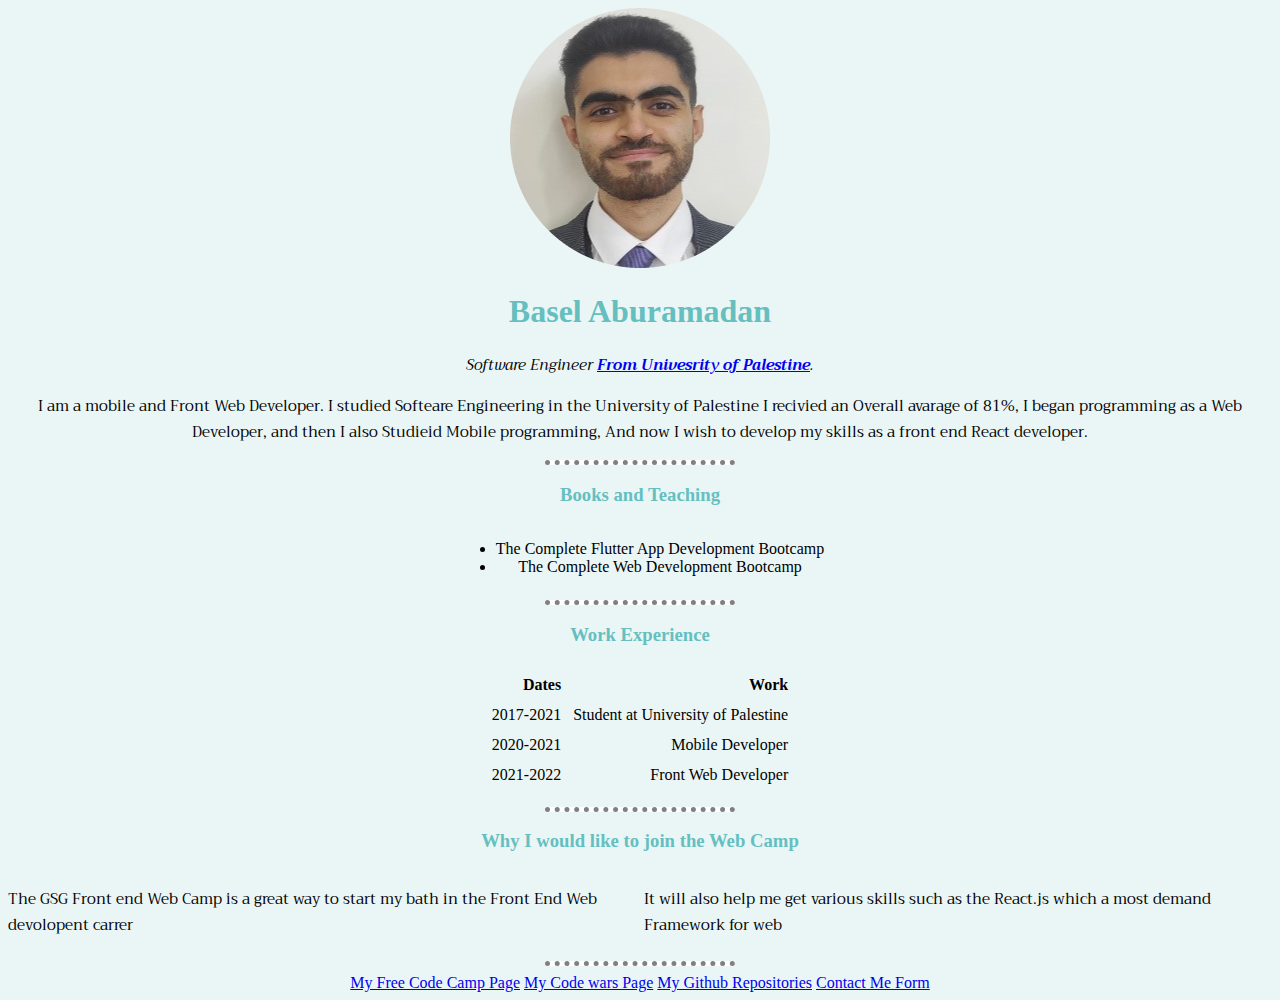
==== index.html @ 12aab439 "Add files via upload" ====
<!DOCTYPE html>
<html>
  <head>
    <meta charset="utf-8">
    <title>Basel's Personal Site</title>
    <link rel="stylesheet" href="style.css">
    <link rel="stylesheet" href="https://fonts.googleapis.com/css?family=Trirong">
    <style>
      p {
       font-family: "Trirong",sans-serif;
       font-size: 15px;
      }
    </style>
  </head>

  <body>
    <div style="text-align: center;">
        <img src="baselcv.png" alt="Basel profile picture">
        <h1>Basel Aburamadan</h1>
        <p><em>Software Engineer <strong><a href="https://www.up.edu.ps/">From Univesrity of Palestine</a></strong>.</em></p>
        <p>I am a mobile and Front Web Developer. I studied Softeare Engineering in the University of Palestine
          I recivied an Overall avarage of 81%, I began programming as a Web Developer, and then I also Studieid Mobile 
          programming, And now I wish to develop my skills as a front end React developer.
        </p>
      </div>
    <hr>
    <div style="text-align: center;">
      <h3>Books and Teaching</h3>

      <ul class="myUL">
        <li>The Complete Flutter App Development Bootcamp</li>
        <li>The Complete Web Development Bootcamp</li>
      </ul>
    </div>
 
    <hr>
    <div style="text-align: center;">
    <h3>Work Experience</h3>
    <table cellspacing="10" class="mytable">
      <thead>
        <tr>
          <th>Dates</th>
          <th>Work</th>
        </tr>
      </thead>
      <tbody>
        <tr>
          <td>2017-2021</td>
          <td>Student at University of Palestine</td>
        </tr>
        <tr>
          <td>2020-2021</td>
          <td>Mobile Developer</td>
        </tr>
        <tr>
          <td>2021-2022</td>
          <td>Front Web Developer</td>
        </tr>
      </tbody>
    </table>
  </div>
    <hr>
      <h3 style="text-align: center;">Why I would like to join the Web Camp</h3>
      <div class="flex" style="justify-content:center  ">

      <p > The GSG Front end Web Camp is a great way to start my bath in the Front End Web devolopent carrer</p>
      <p> It will also help me get various skills such as the React.js which a most demand Framework for web </p>
    </div>
    
    <hr>
    <div style="text-align: center;">
    <a href="https://www.freecodecamp.org/Basel_Aburamadan">My Free Code Camp Page</a>
    <a href="https://www.codewars.com/users/BaselAbuRamadan">My Code wars Page</a>
    <a href="https://github.com/BaselAbuRamadan">My Github Repositories</a>
    <a href="contact me.html">Contact Me Form</a>
  </div>
  </body>
</html>
---- style.css ----
body{
  background-color: #EAF6F6;

}
hr{
  background-color: white;
  height: 0px;
  width: 15%;
  border-width: 5px;
  border-style: none;
  border-top-style:dotted;
  border-color: grey;
}
h1,h3{
  color: #66BFBF;
}
ul.myUL {
  display: inline-block;
  text-align: center;
}
table.mytable{
  display: inline-block;
  text-align: right;
}
.flex{
  display: flex;

}
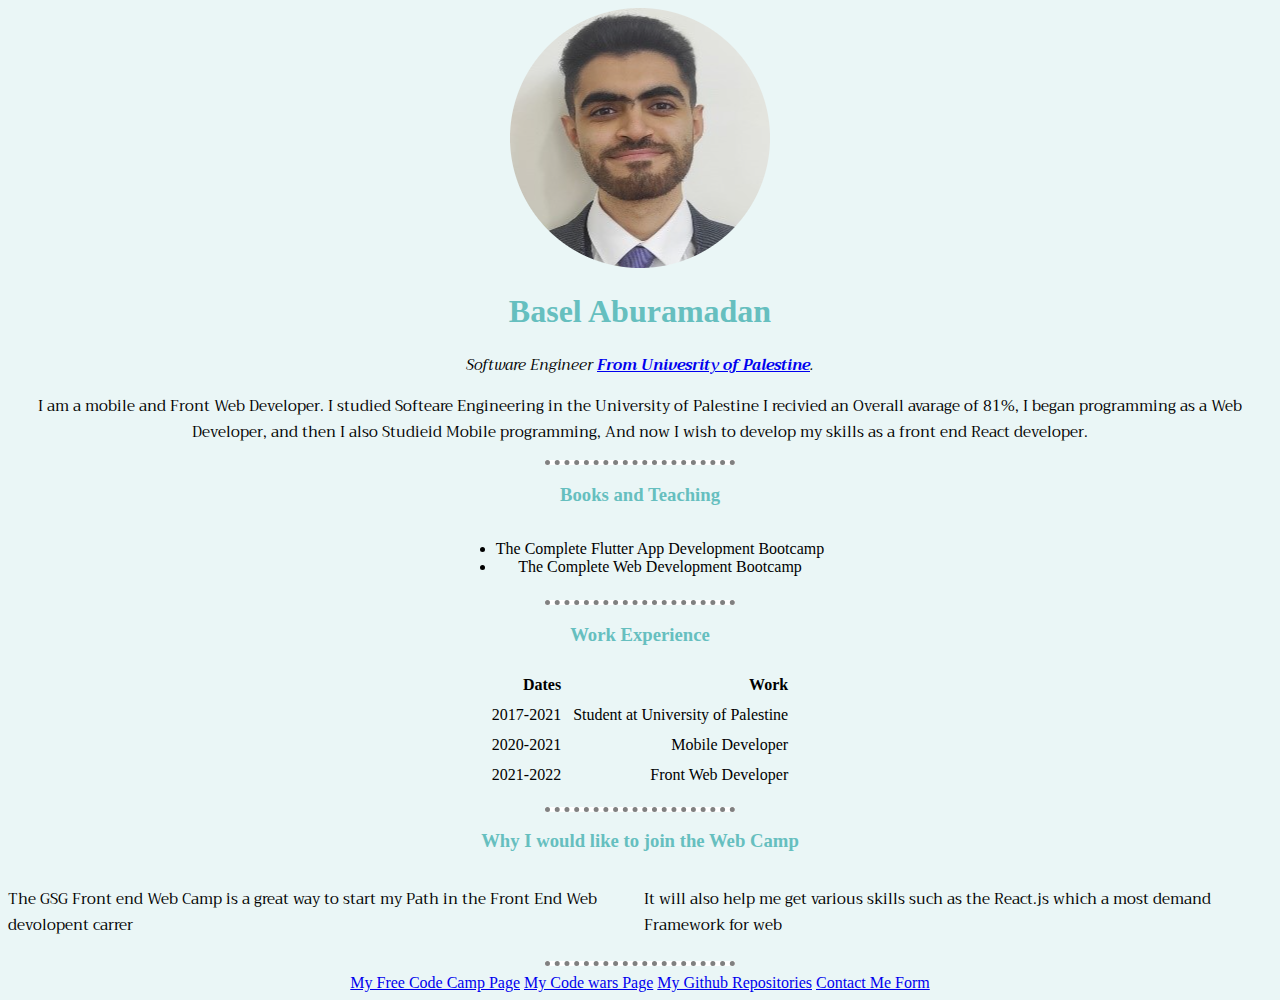
==== commit 8b538243: "Update index.html" ====
--- a/index.html
+++ b/index.html
@@ -63,7 +63,7 @@
       <h3 style="text-align: center;">Why I would like to join the Web Camp</h3>
       <div class="flex" style="justify-content:center  ">
 
-      <p > The GSG Front end Web Camp is a great way to start my bath in the Front End Web devolopent carrer</p>
+      <p > The GSG Front end Web Camp is a great way to start my Path in the Front End Web devolopent carrer</p>
       <p> It will also help me get various skills such as the React.js which a most demand Framework for web </p>
     </div>
     
